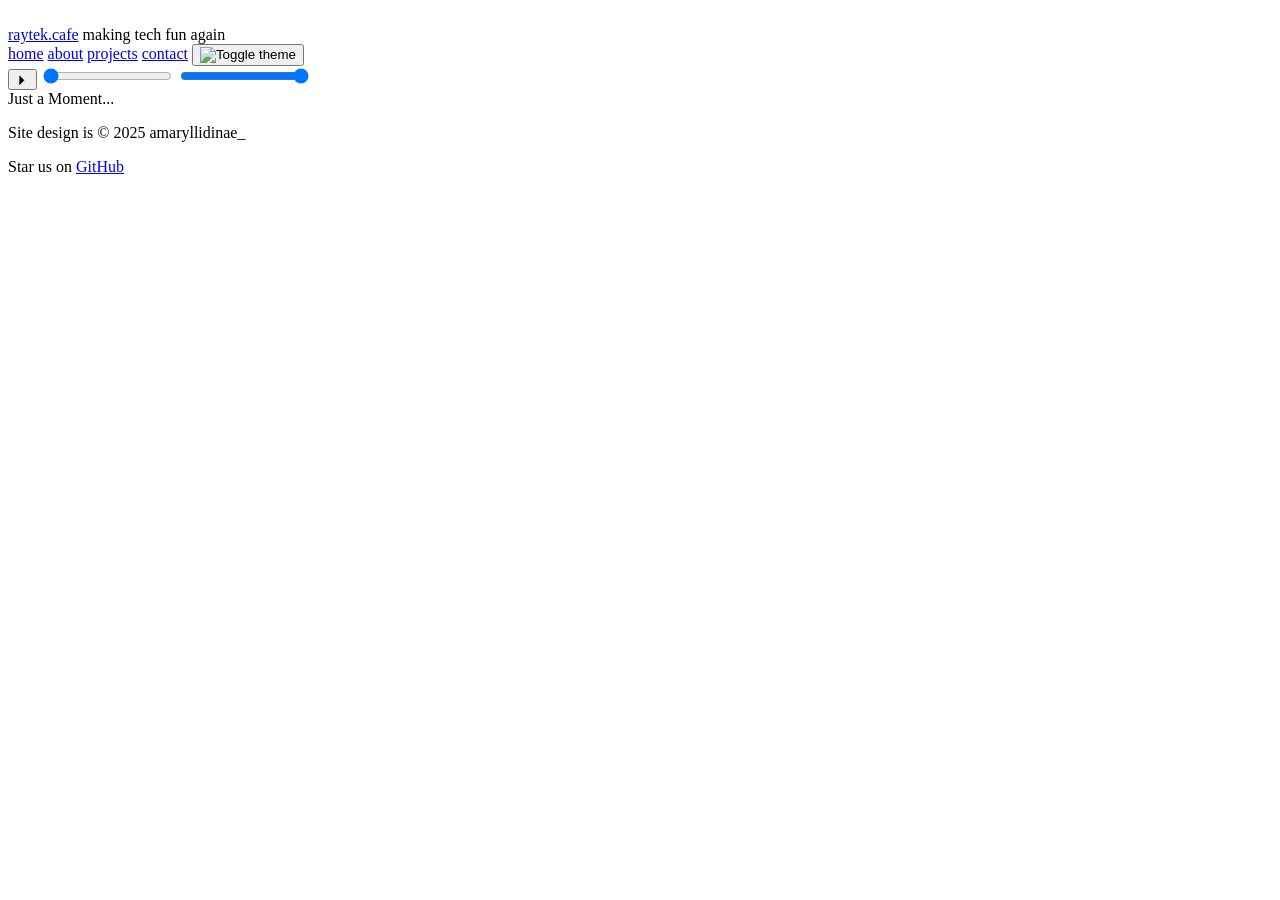
==== index.html @ 8cc4d645 "Remove NTMU.css" ====
<!DOCTYPE html>
<html lang="en">
  <head>
    <meta charset="UTF-8" />
    <meta name="viewport" content="width=device-width, initial-scale=1.0" />
    <link rel="stylesheet" href="/styles/style.css" type="text/css" />
    <title>NTMU Packs - raytek.cafe</title>
	
	<!-- 
	TODO:
	Work in progress 
	-->
    <link rel="stylesheet" href="static/packs.css">
    <link rel="stylesheet" href="static/pack.css">
  </head>
  <body>
    <div class="container">
      <div class="gap">&nbsp;</div>
      <div class="page-container">
        <div class="page">
          <div class="header">
            <span class="title"><a href="index.html">raytek.cafe</a></span>
            <span class="subtitle">making tech fun again</span>
            <span class="header-right">&nbsp;</span>
          </div>
          <div class="navbar">
            <a href="/index.html">home</a>
            <a href="/about.html">about</a>
            <a href="/projects.html">projects</a>
            <a href="/contact.html">contact</a>
            <button id="theme-switcher">
              <img src="/styles/img/theme-switcher.png" alt="Toggle theme" />
            </button>
          </div>
          <div class="player">
            <audio id="audio">
              <source
                src="/audio/PlayStation_Core_v2-IRLCOMPLEX.mp3"
                type="audio/mpeg"
              />
            </audio>
            <button id="play-pause">⏵</button>
            <input
              type="range"
              id="seekbar"
              value="0"
              min="0"
              max="100"
              step="1"
            />
            <input
              type="range"
              id="volume-slider"
              value="100"
              min="0"
              max="100"
              step="1"
            />
          </div>
          <div class="content">
				<div id="page-content"></div>
				<div id="spinner">
				<span>Just a Moment...</span>
				</div>
          </div>
          <div class="footer">
            <p>Site design is &copy 2025 amaryllidinae_</p>
            <p>
              Star us on
              <a
                target="_blank"
                class="link"
                href="https://github.com/raytek-cafe"
                >GitHub</a
              >
            </p>
          </div>
        </div>
      </div>
      <div class="gap">&nbsp;</div>
    </div>
    <script src="/scripts/script.js" defer></script>
	<!-- 
	TODO:
	Work in progress 
	I have to make this work with the website layout-->
    <script src="static/nunjucks.min.js"></script>
    <script src="https://unpkg.com/commonmark@0.31.2/dist/commonmark.js"></script>
    <script src="static/ntmu.js"></script>
    <script src="static/packs.js"></script>
  </body>
</html>
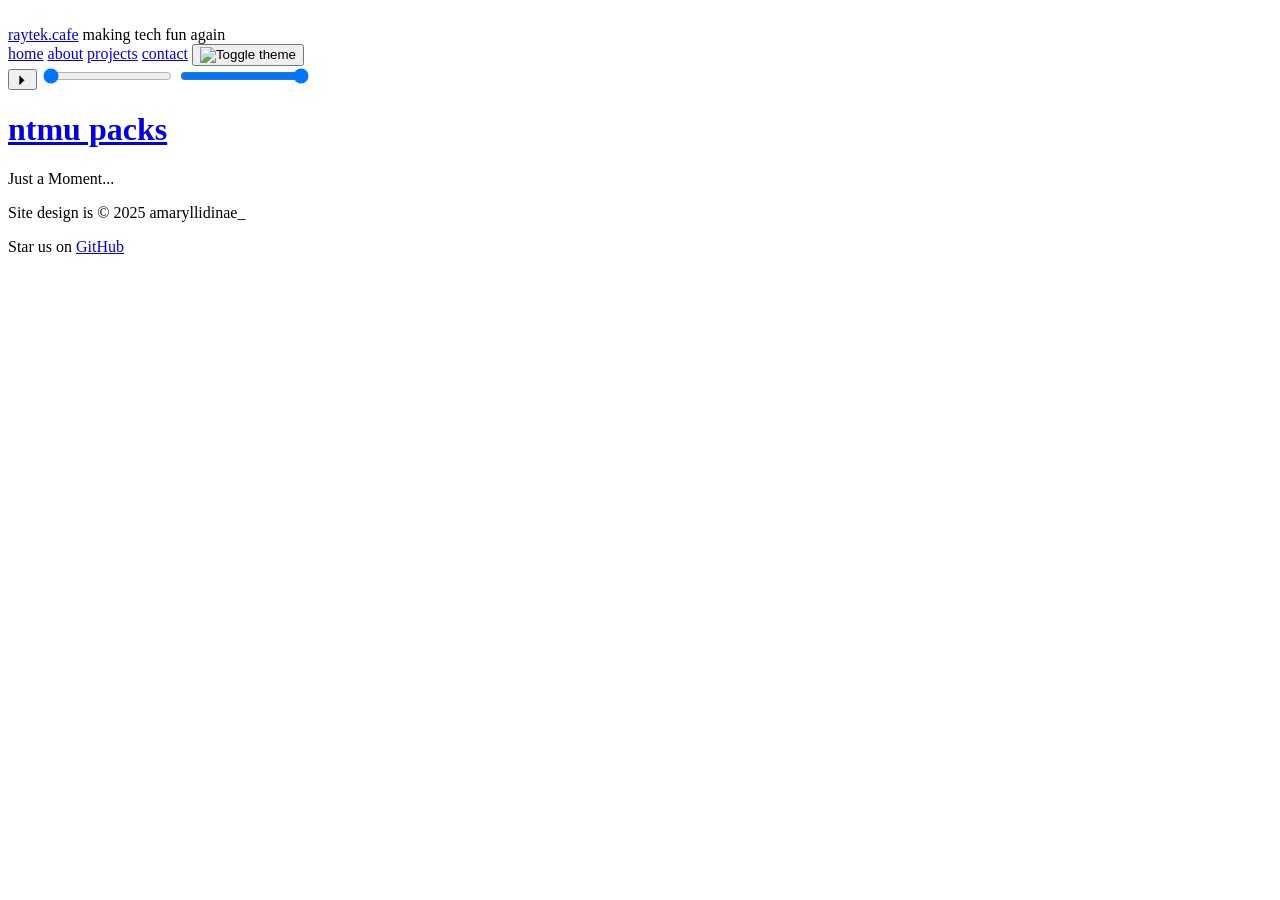
==== commit 901db93a: "Add a way to go back to the homepage of the packs" ====
--- a/index.html
+++ b/index.html
@@ -58,6 +58,11 @@
             />
           </div>
           <div class="content">
+				<h1>
+		        <a href="#!/" id="header-logo-link">
+                    ntmu packs
+                </a>
+				</h1>
 				<div id="page-content"></div>
 				<div id="spinner">
 				<span>Just a Moment...</span>
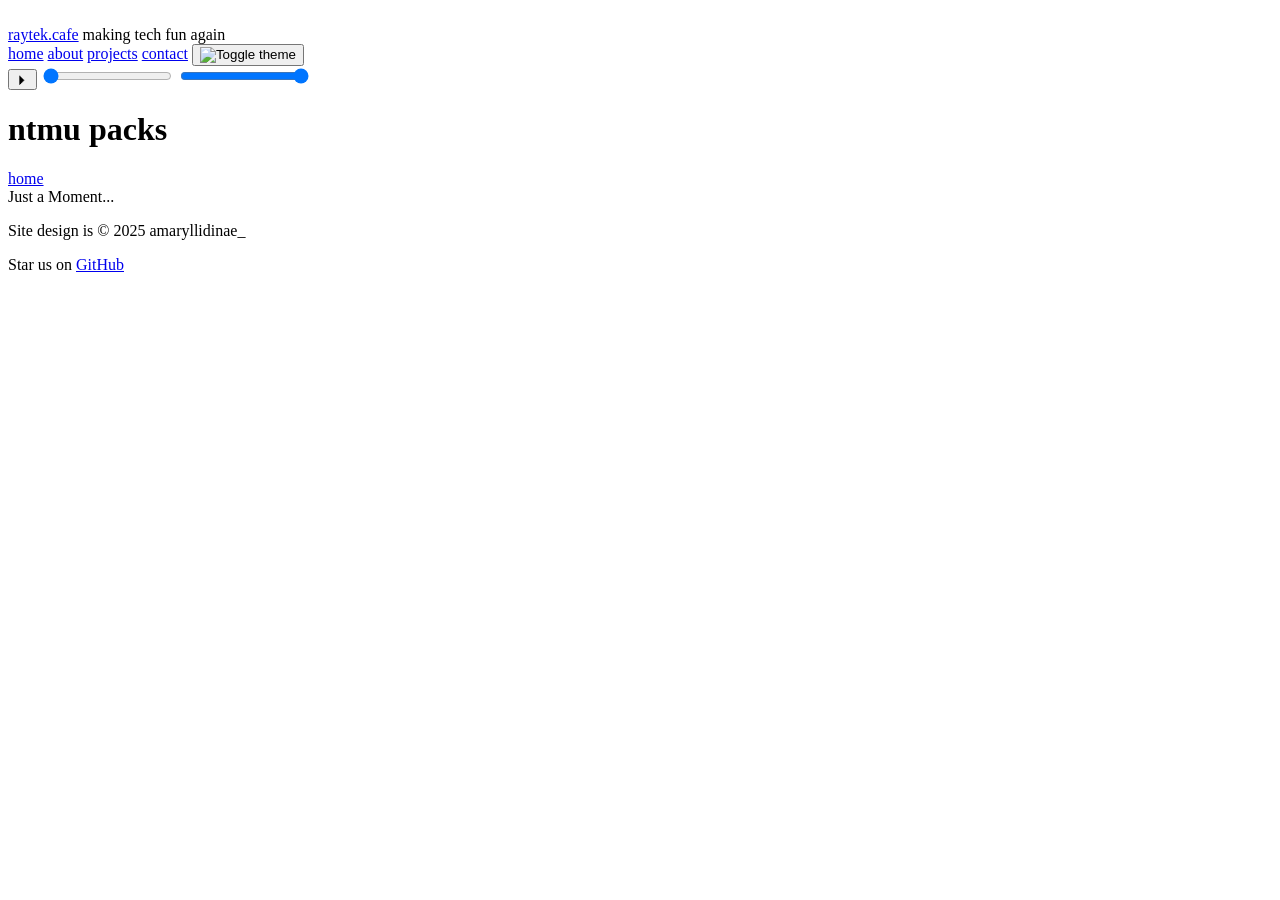
==== commit f42565af: "Update index.html" ====
--- a/index.html
+++ b/index.html
@@ -59,10 +59,11 @@
           </div>
           <div class="content">
 				<h1>
-		        <a href="#!/" id="header-logo-link">
-                    ntmu packs
+				ntmu packs
+				</h1>
+				<a href="#!/" id="header-logo-link">
+                    home
                 </a>
-				</h1>
 				<div id="page-content"></div>
 				<div id="spinner">
 				<span>Just a Moment...</span>
--- a/static/packs.css
+++ b/static/packs.css
@@ -0,0 +1,51 @@
+#pack-search {
+    display: flex;
+    width: 100%;
+    margin-bottom: 12px;
+}
+
+#pack-search-input {
+    flex: 1;
+    margin-inline-end: 6px;
+}
+
+#packs {
+    display: flex;
+}
+
+#filters {
+    width: 175px;
+}
+
+.filter {
+    display: flex;
+    flex-direction: column;
+    line-height: 1.35;
+    margin-bottom: 1em;
+}
+
+.filter-link.selected {
+    font-weight: 700;
+}
+
+#packs-content {
+    display: grid;
+    grid-template-columns: 156px 156px 156px 156px;
+}
+
+.pack-thumb {
+    width: 150px;
+    height: 125px;
+    display: flex;
+    align-items: center;
+    justify-content: center;
+}
+
+.pack-thumb img {
+    max-width: 100%;
+    max-height: 100%;
+}
+
+.pack-title {
+    font-weight: 700;
+}
--- a/static/pack.css
+++ b/static/pack.css
@@ -0,0 +1,4 @@
+#pack-title {
+    margin-bottom: 4px;
+}
+
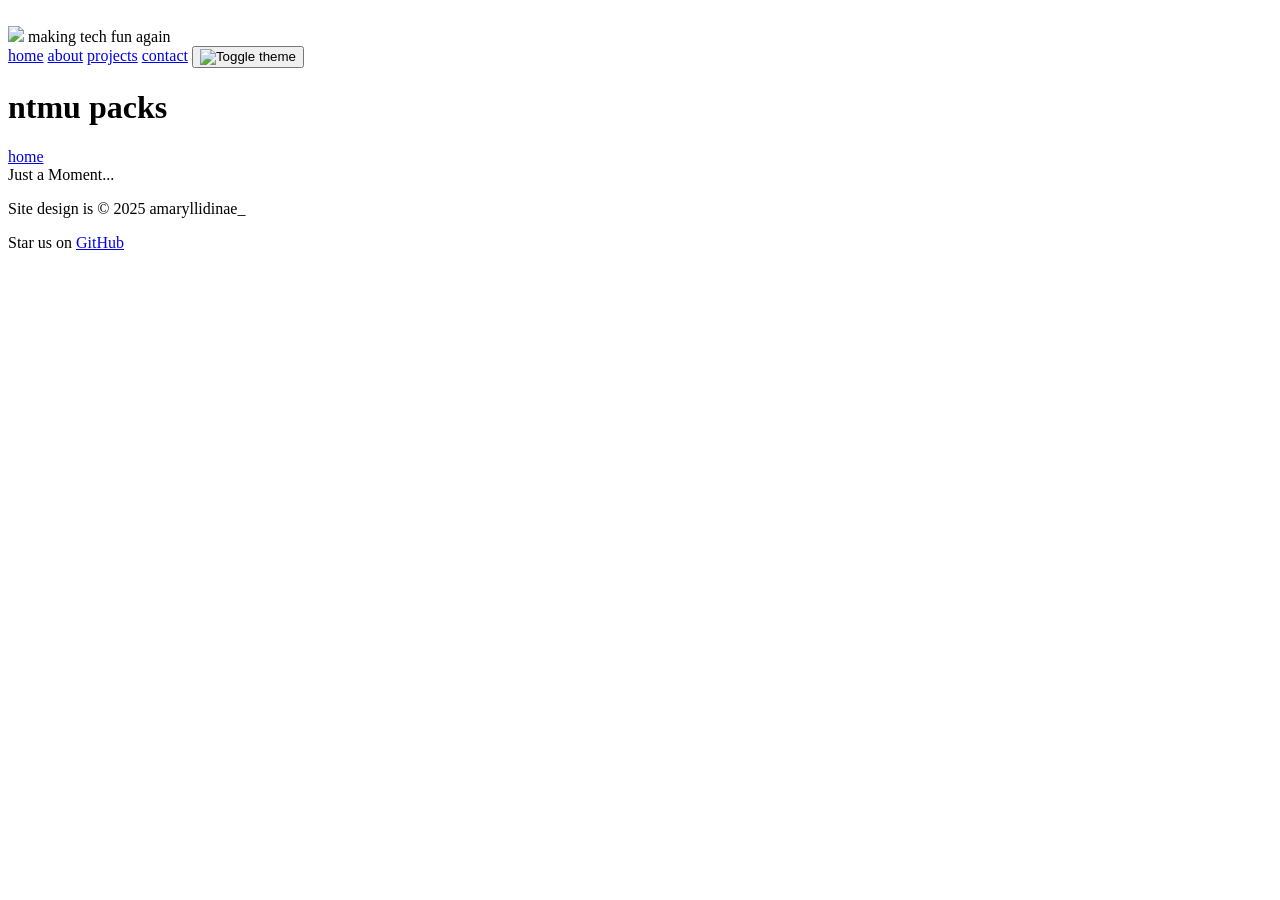
==== commit c3db4f58: "Update index.html" ====
--- a/index.html
+++ b/index.html
@@ -5,11 +5,6 @@
     <meta name="viewport" content="width=device-width, initial-scale=1.0" />
     <link rel="stylesheet" href="/styles/style.css" type="text/css" />
     <title>NTMU Packs - raytek.cafe</title>
-	
-	<!-- 
-	TODO:
-	Work in progress 
-	-->
     <link rel="stylesheet" href="static/packs.css">
     <link rel="stylesheet" href="static/pack.css">
   </head>
@@ -19,7 +14,12 @@
       <div class="page-container">
         <div class="page">
           <div class="header">
-            <span class="title"><a href="index.html">raytek.cafe</a></span>
+            <span class="title"
+              ><a href="index.html"
+                ><img
+                  src="/styles/img/raytek-decoder.png"
+                  class="title-image" /></a
+            ></span>
             <span class="subtitle">making tech fun again</span>
             <span class="header-right">&nbsp;</span>
           </div>
@@ -31,31 +31,6 @@
             <button id="theme-switcher">
               <img src="/styles/img/theme-switcher.png" alt="Toggle theme" />
             </button>
-          </div>
-          <div class="player">
-            <audio id="audio">
-              <source
-                src="/audio/PlayStation_Core_v2-IRLCOMPLEX.mp3"
-                type="audio/mpeg"
-              />
-            </audio>
-            <button id="play-pause">⏵</button>
-            <input
-              type="range"
-              id="seekbar"
-              value="0"
-              min="0"
-              max="100"
-              step="1"
-            />
-            <input
-              type="range"
-              id="volume-slider"
-              value="100"
-              min="0"
-              max="100"
-              step="1"
-            />
           </div>
           <div class="content">
 				<h1>
@@ -85,13 +60,26 @@
       </div>
       <div class="gap">&nbsp;</div>
     </div>
+	<script>
+		// This should make IE atleast display the download pages (The reliability is insanely low though...)
+        function isIE11() {
+            return !!window.MSInputMethodContext && !!document.documentMode;
+        }
+
+        function loadCommonMark() {
+            var script = document.createElement('script');
+            if (isIE11()) {
+                script.src = 'https://unpkg.com/commonmark@0.29.3/dist/commonmark.js';
+            }
+            document.head.appendChild(script);
+        }
+
+        window.onload = loadCommonMark;
+    </script>
     <script src="/scripts/script.js" defer></script>
-	<!-- 
-	TODO:
-	Work in progress 
-	I have to make this work with the website layout-->
     <script src="static/nunjucks.min.js"></script>
     <script src="https://unpkg.com/commonmark@0.31.2/dist/commonmark.js"></script>
+	<script src="static/js-yaml.min.js"></script>
     <script src="static/ntmu.js"></script>
     <script src="static/packs.js"></script>
   </body>
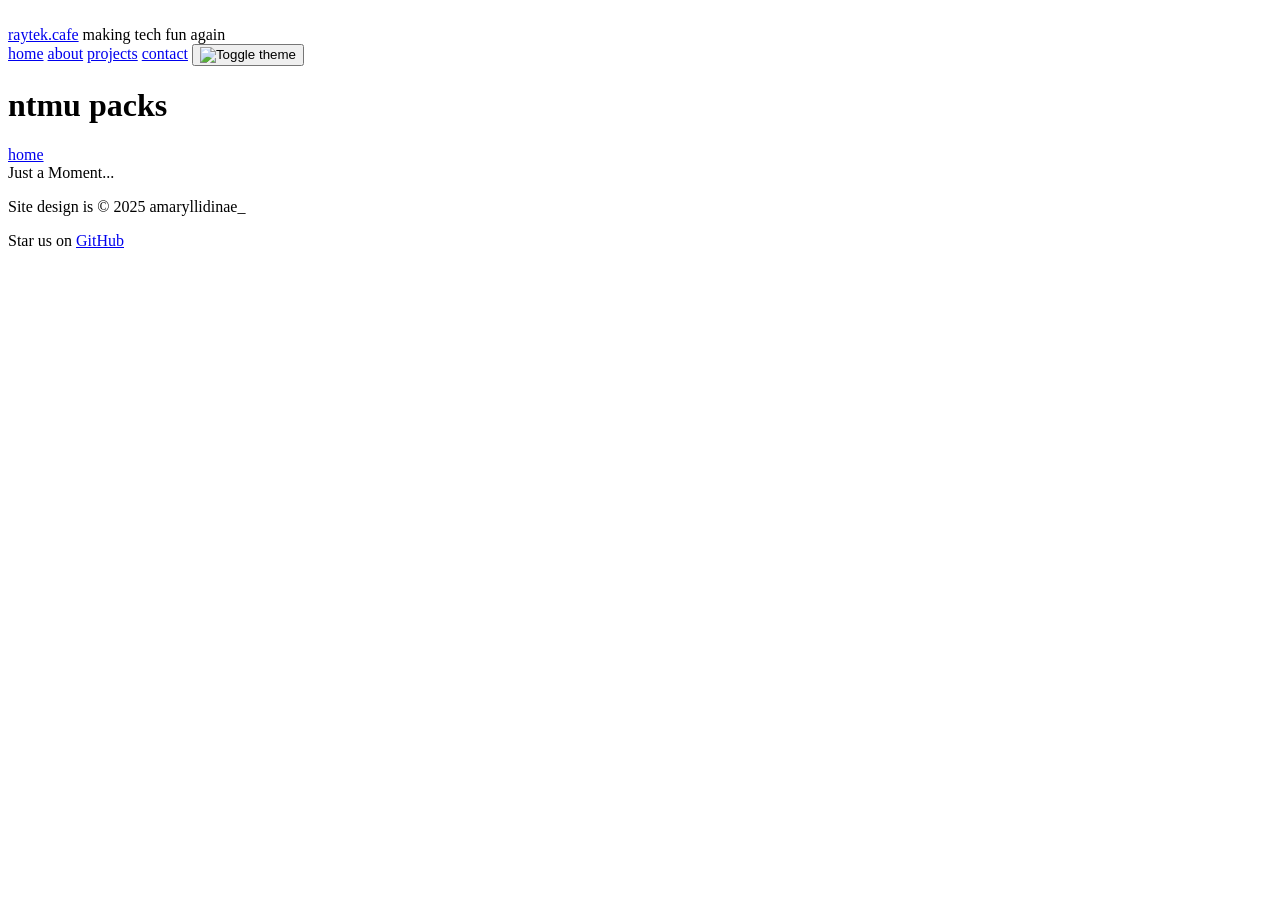
==== commit 11b13b68: "Update index.html" ====
--- a/index.html
+++ b/index.html
@@ -14,12 +14,7 @@
       <div class="page-container">
         <div class="page">
           <div class="header">
-            <span class="title"
-              ><a href="index.html"
-                ><img
-                  src="/styles/img/raytek-decoder.png"
-                  class="title-image" /></a
-            ></span>
+            <span class="title"><a href="index.html">raytek.cafe</a></span>
             <span class="subtitle">making tech fun again</span>
             <span class="header-right">&nbsp;</span>
           </div>
